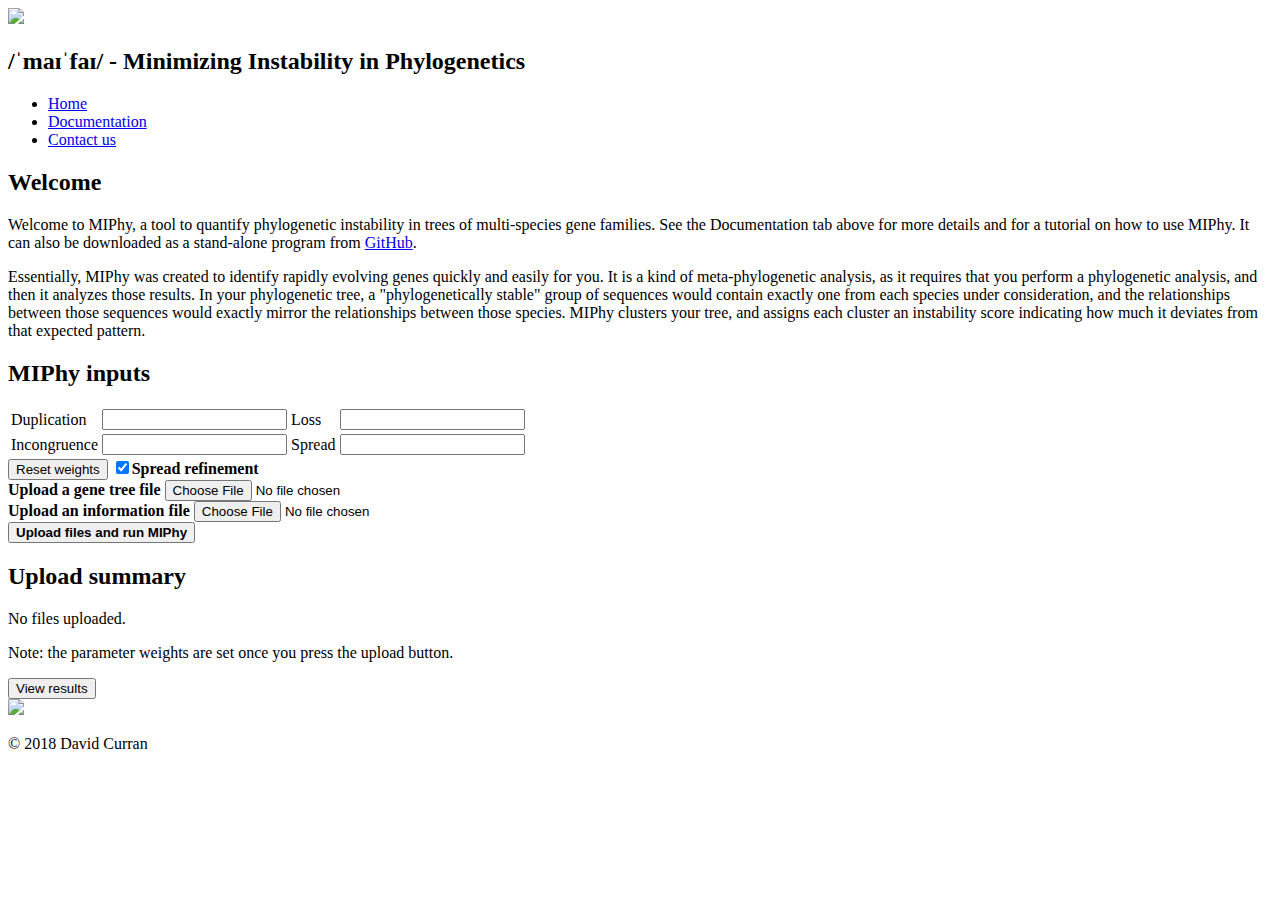
==== miphy_resources/resources/templates/index.html @ 5b9a38cd "jan 4" ====
<!DOCTYPE html>
<html lang="en">
  <head>
    <meta charset="utf-8">
    <meta http-equiv="X-UA-Compatible" content="IE=edge">
    <meta name="viewport" content="width=device-width, initial-scale=1">
    <meta name="description" content="MIPhy web portal">
    <meta name="author" content="Dave Curran">
    <title>MIPhy</title>
    <script src="static/libs/jquery-1.11.1.min.js"></script>
    <script src="static/libs/jquery-ui.min.js"></script>
    <link rel="stylesheet" href="static/libs/jquery-ui.min.css">
    <link rel="stylesheet" href="static/libs/jquery-ui.theme.min.css">
    <script>
      var timestamp = +new Date;
      var url1 = 'static/css/core.css?v=' + timestamp;
      var url2 = 'static/css/index.css?v=' + timestamp;
      var iconurl = 'static/images/favicon.ico?v=' + timestamp;
      $('<link>')
        .appendTo('head')
        .attr({type : 'text/css', rel : 'stylesheet'})
        .attr('href', url1);
      $('<link>')
        .appendTo('head')
        .attr({type : 'text/css', rel : 'stylesheet'})
        .attr('href', url2);
      $('<link>')
        .appendTo('head')
        .attr({rel : 'icon'})
        .attr('href', iconurl);
    </script>
  </head>
  <body class="light-bg">
    <div id="pageDiv">

      <div id="header" class="dark-bg">
        <div id="headerContainer">
          <a href="/"><img id="headerImg" src="static/images/miphy_icon_bw.png" /></a>
          <h2 id="headerSubtitle">/&#712ma&#618&#712fa&#618/ - Minimizing Instability in Phylogenetics</h2>
        </div>
        <div class="clearfix"></div>
      </div>
      <div id="navBar">
        <ul id="navMenu">
          <li><a id="navHome" href="/" target="_blank">Home</a></li>
          <li><a id="navDocs" href="/docs" target="_blank">Documentation</a></li>
          <li><a id="navContact" href="/contact" target="_blank">Contact us</a></li>
        </ul>
      </div>

      <div id="mainBody">
        <!--<img id="bgTreeImg" src="static/images/miphy_bg_tree.png" />-->
        <div id="detailsPane" class="style-box">
          <h2>Welcome</h2>
          <p>Welcome to MIPhy, a tool to quantify phylogenetic instability in trees of multi-species gene families. See the Documentation tab above for more details and for a tutorial on how to use MIPhy. It can also be downloaded as a stand-alone program from <a href="https://github.com/dave-the-scientist/miphy">GitHub</a>.</p>
          <p>Essentially, MIPhy was created to identify rapidly evolving genes quickly and easily for you. It is a kind of meta-phylogenetic analysis, as it requires that you perform a phylogenetic analysis, and then it analyzes those results. In your phylogenetic tree, a "phylogenetically stable" group of sequences would contain exactly one from each species under consideration, and the relationships between those sequences would exactly mirror the relationships between those species. MIPhy clusters your tree, and assigns each cluster an instability score indicating how much it deviates from that expected pattern.</p>
        </div>
        <div class="clearfix"></div>

        <div id="parametersPane" class="style-box">
          <h2>MIPhy inputs</h2>
          <table id="parametersTable"><tbody>
            <tr>
              <td><label for="dups-spinner">Duplication</label></td>
              <td><input id="dups-spinner" class="param-spinner" /></td>
              <td><label for="loss-spinner">Loss</label></td>
              <td><input id="loss-spinner" class="param-spinner" /></td>
            </tr>
            <tr>
              <td><label for="ils-spinner">Incongruence</label></td>
              <td><input id="ils-spinner" class="param-spinner" /></td>
              <td><label for="spread-spinner">Spread</label></td>
              <td><input id="spread-spinner" class="param-spinner" /></td>
            </tr>
          </tbody></table>
          <button id="paramResetButton">Reset weights</button>
          <label><input id="spreadRefinementCheck" type="checkbox" checked /><b>Spread refinement</b></label>
          <form id="upload-files" method="post" enctype="multipart/form-data">
            <label for="tree-file"><b>Upload a gene tree file</b></label>
            <input id="upload-tree-input" name="tree-file" type="file">
            <div class="clearfix"></div>
            <label for="info-file"><b>Upload an information file</b></label>
            <input id="upload-info-input" name="info-file" type="file">
          </form>
          <button id="uploadButton" type="button"><b>Upload files and run MIPhy</b></button>

          <h2>Upload summary</h2>
          <div id="summaryText">
            <p>No files uploaded.</p>
            <p>Note: the parameter weights are set once you press the upload button.</p>
          </div>
          <button id="viewResultsButton">View results</button>
        </div>
        <img id="bgTreeImg" src="static/images/miphy_bg_tree.png" />
        <div class="clearfix"></div>
      </div>

      <div id="footerDiv" class="dark-bg">
        <p>&copy; 2018 David Curran</p>
      </div>
      <div class="clearfix"></div>
    </div>
    <!-- <script src="static/js/index.js"></script> -->
    <script>
      var timestamp = +new Date;
      var url = "static/js/index.js?t=" + timestamp;
      $.getScript(url);
    </script>
  </body>
</html>
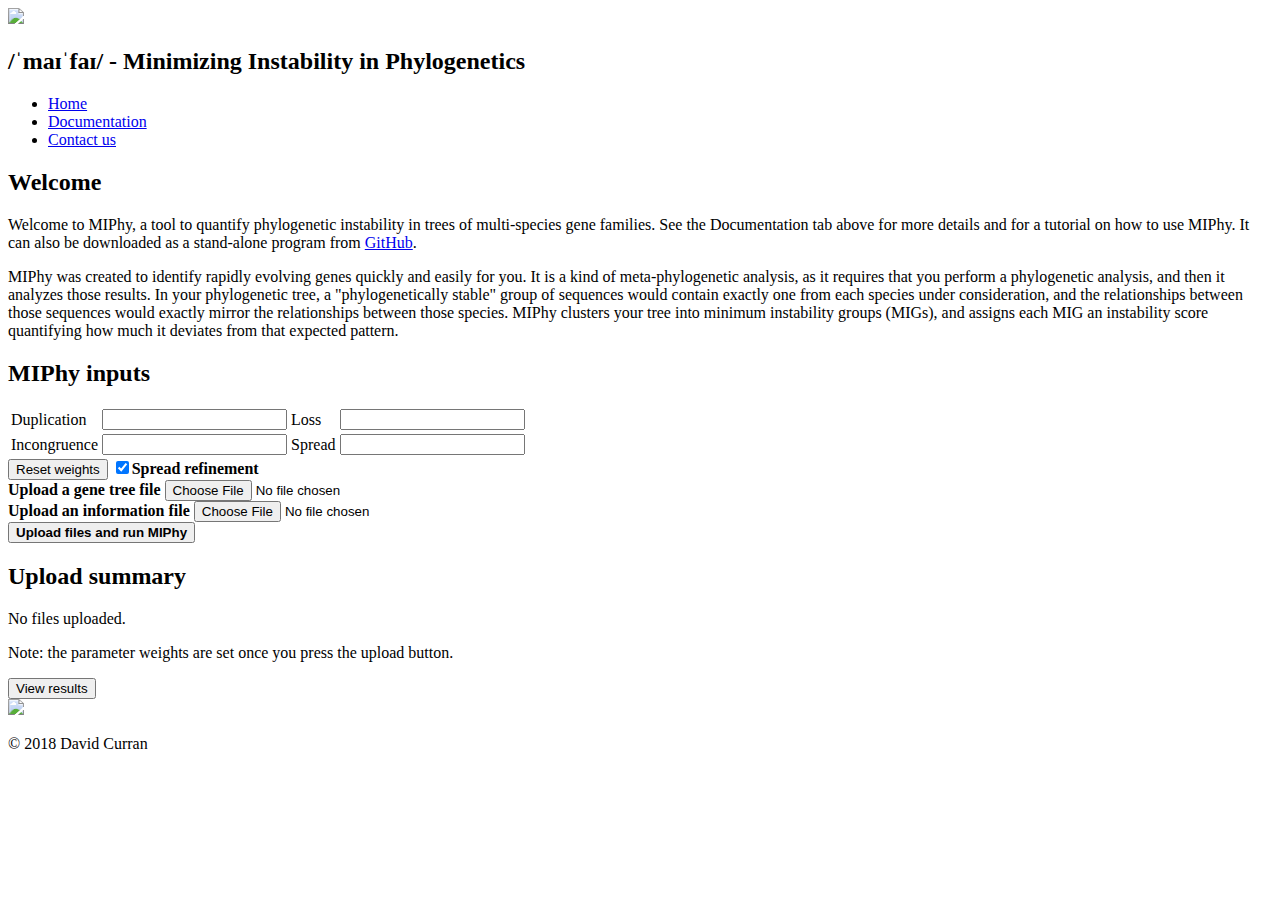
==== commit 42470574: "jan 8" ====
--- a/miphy_resources/resources/templates/index.html
+++ b/miphy_resources/resources/templates/index.html
@@ -53,7 +53,7 @@
         <div id="detailsPane" class="style-box">
           <h2>Welcome</h2>
           <p>Welcome to MIPhy, a tool to quantify phylogenetic instability in trees of multi-species gene families. See the Documentation tab above for more details and for a tutorial on how to use MIPhy. It can also be downloaded as a stand-alone program from <a href="https://github.com/dave-the-scientist/miphy">GitHub</a>.</p>
-          <p>Essentially, MIPhy was created to identify rapidly evolving genes quickly and easily for you. It is a kind of meta-phylogenetic analysis, as it requires that you perform a phylogenetic analysis, and then it analyzes those results. In your phylogenetic tree, a "phylogenetically stable" group of sequences would contain exactly one from each species under consideration, and the relationships between those sequences would exactly mirror the relationships between those species. MIPhy clusters your tree, and assigns each cluster an instability score indicating how much it deviates from that expected pattern.</p>
+          <p>MIPhy was created to identify rapidly evolving genes quickly and easily for you. It is a kind of meta-phylogenetic analysis, as it requires that you perform a phylogenetic analysis, and then it analyzes those results. In your phylogenetic tree, a "phylogenetically stable" group of sequences would contain exactly one from each species under consideration, and the relationships between those sequences would exactly mirror the relationships between those species. MIPhy clusters your tree into minimum instability groups (MIGs), and assigns each MIG an instability score quantifying how much it deviates from that expected pattern.</p>
         </div>
         <div class="clearfix"></div>
 
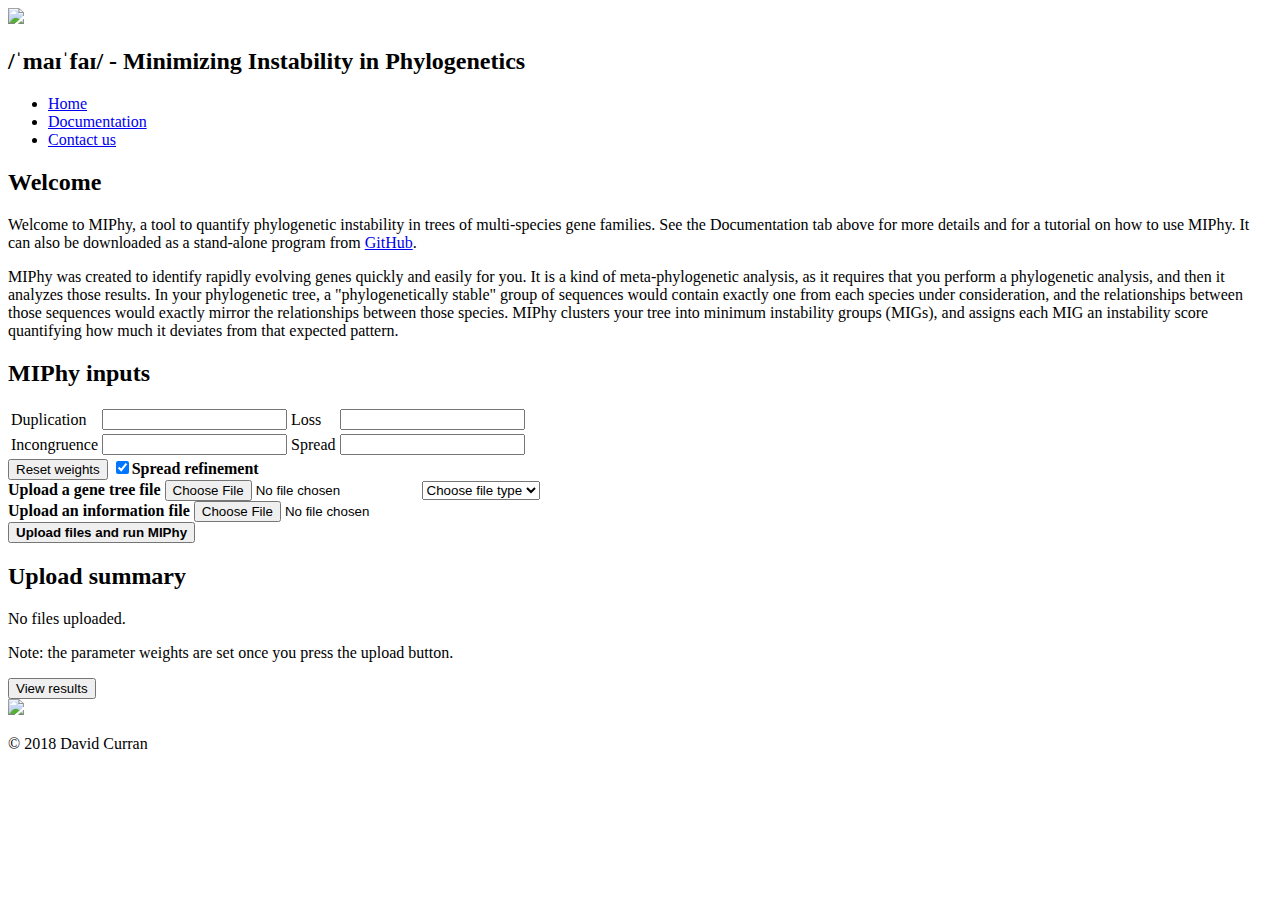
==== commit 4e165add: "overhauled tree input and modifications" ====
--- a/miphy_resources/resources/templates/index.html
+++ b/miphy_resources/resources/templates/index.html
@@ -78,6 +78,13 @@
           <form id="upload-files" method="post" enctype="multipart/form-data">
             <label for="tree-file"><b>Upload a gene tree file</b></label>
             <input id="upload-tree-input" name="tree-file" type="file">
+            <select id="upload-file-type-select">
+              <option selected disabled>Choose file type</option>
+              <option value="newick">Newick tree</option>
+              <option value="nexus">NEXUS tree</option>
+              <option value="phyloxml">PhyloXML tree</option>
+              <option value="nexml">NeXML tree</option>
+            </select>
             <div class="clearfix"></div>
             <label for="info-file"><b>Upload an information file</b></label>
             <input id="upload-info-input" name="info-file" type="file">
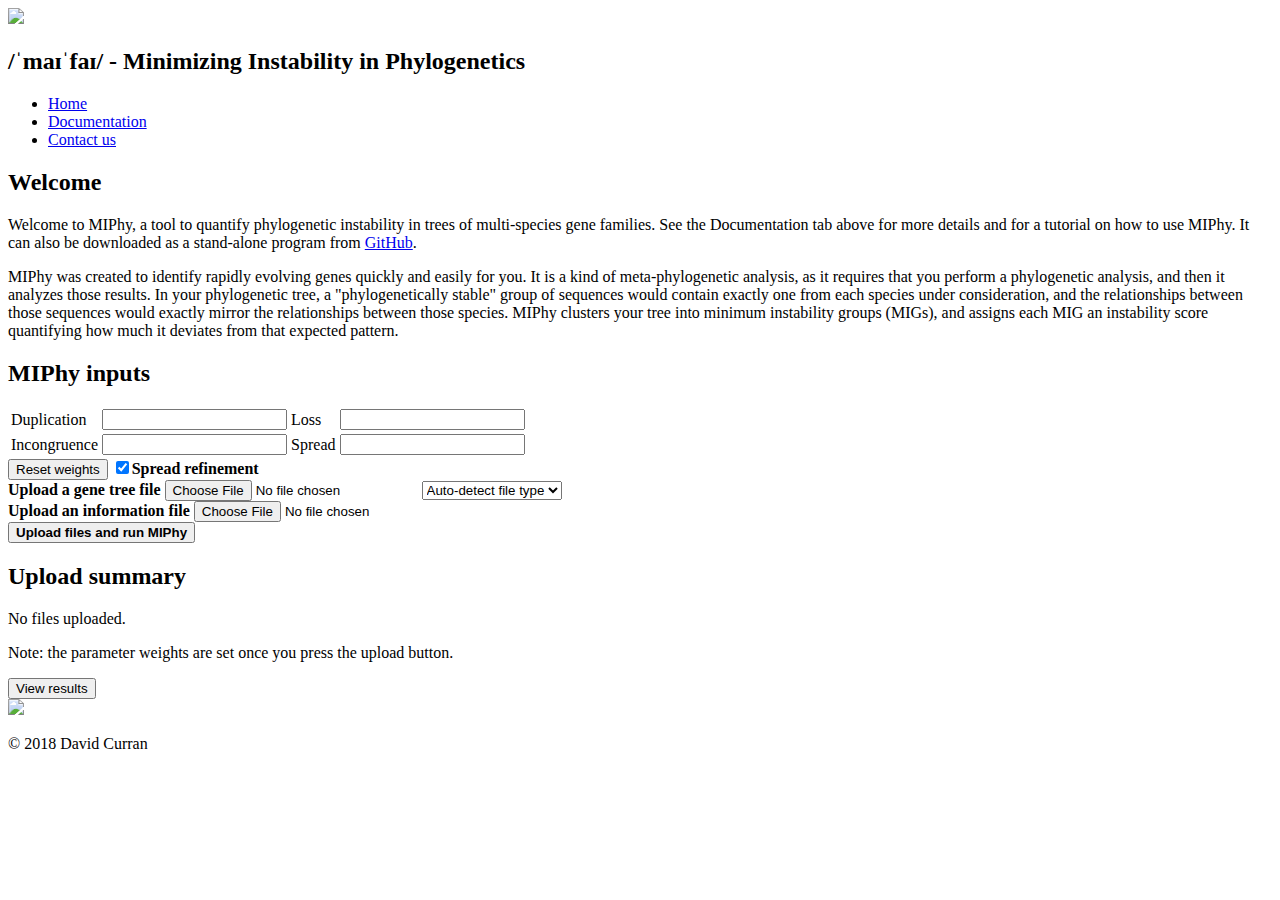
==== commit 3da37385: "redid the phylogenetics parsing" ====
--- a/miphy_resources/resources/templates/index.html
+++ b/miphy_resources/resources/templates/index.html
@@ -79,7 +79,7 @@
             <label for="tree-file"><b>Upload a gene tree file</b></label>
             <input id="upload-tree-input" name="tree-file" type="file">
             <select id="upload-file-type-select">
-              <option selected disabled>Choose file type</option>
+              <option selected value="auto">Auto-detect file type</option>
               <option value="newick">Newick tree</option>
               <option value="nexus">NEXUS tree</option>
               <option value="phyloxml">PhyloXML tree</option>
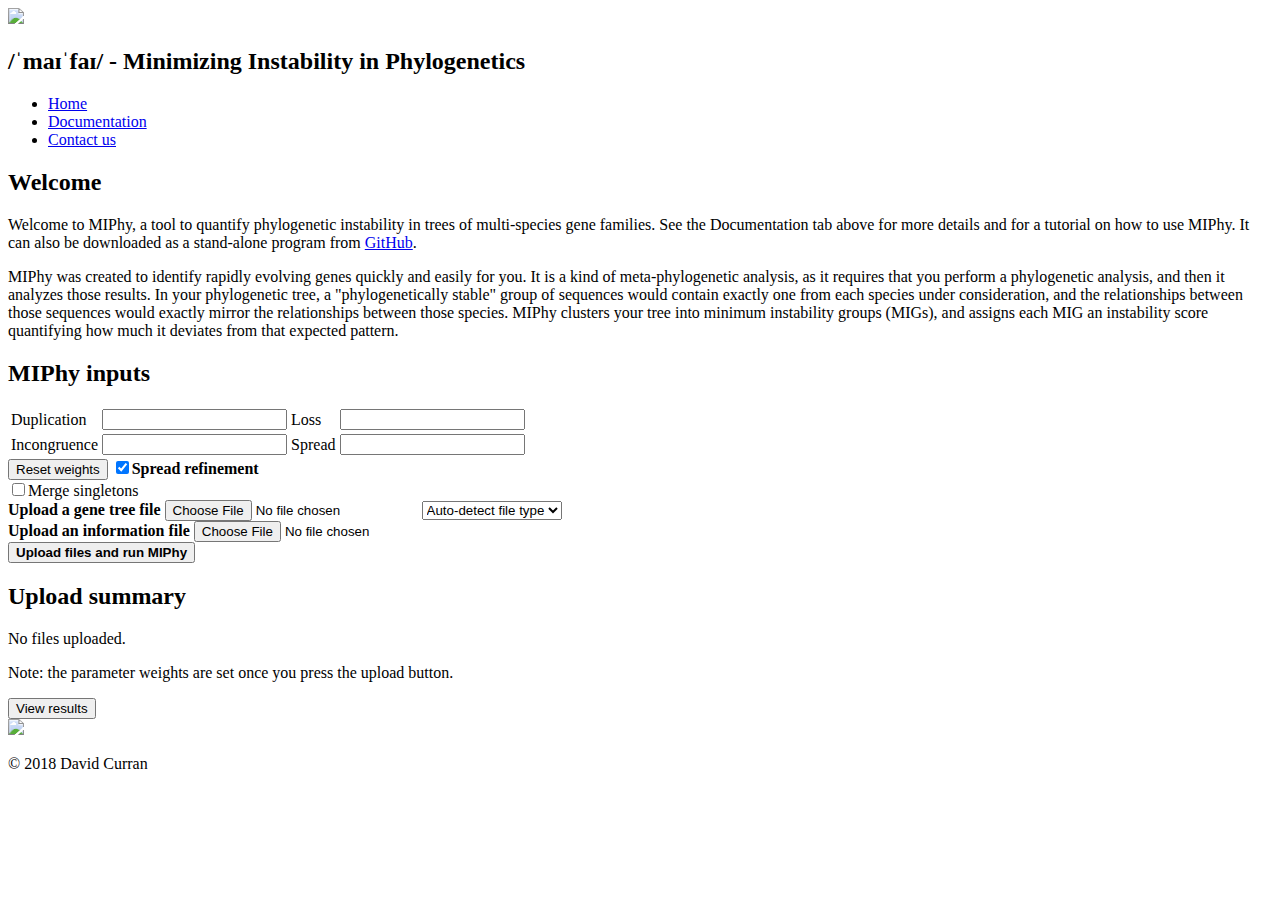
==== commit 23e582cb: "added merge_singletons option" ====
--- a/miphy_resources/resources/templates/index.html
+++ b/miphy_resources/resources/templates/index.html
@@ -35,8 +35,9 @@
 
       <div id="header" class="dark-bg">
         <div id="headerContainer">
-          <a href="/"><img id="headerImg" src="static/images/miphy_icon_bw.png" /></a>
-          <h2 id="headerSubtitle">/&#712ma&#618&#712fa&#618/ - Minimizing Instability in Phylogenetics</h2>
+          <a href="/" target="_blank"><img id="headerImg" src="static/images/miphy_icon_bw.png" /></a>
+          <h2 id="headerSubtitle">/&#712;ma&#618;&#712;fa&#618;/ - Minimizing Instability in Phylogenetics</h2>
+
         </div>
         <div class="clearfix"></div>
       </div>
@@ -75,6 +76,8 @@
           </tbody></table>
           <button id="paramResetButton">Reset weights</button>
           <label><input id="spreadRefinementCheck" type="checkbox" checked /><b>Spread refinement</b></label>
+          <div class="clearfix"></div>
+          <label title="Force singletons to merge with their sibling MIGs"><input id="mergeSingletonsCheck" type="checkbox" />Merge singletons</label>
           <form id="upload-files" method="post" enctype="multipart/form-data">
             <label for="tree-file"><b>Upload a gene tree file</b></label>
             <input id="upload-tree-input" name="tree-file" type="file">
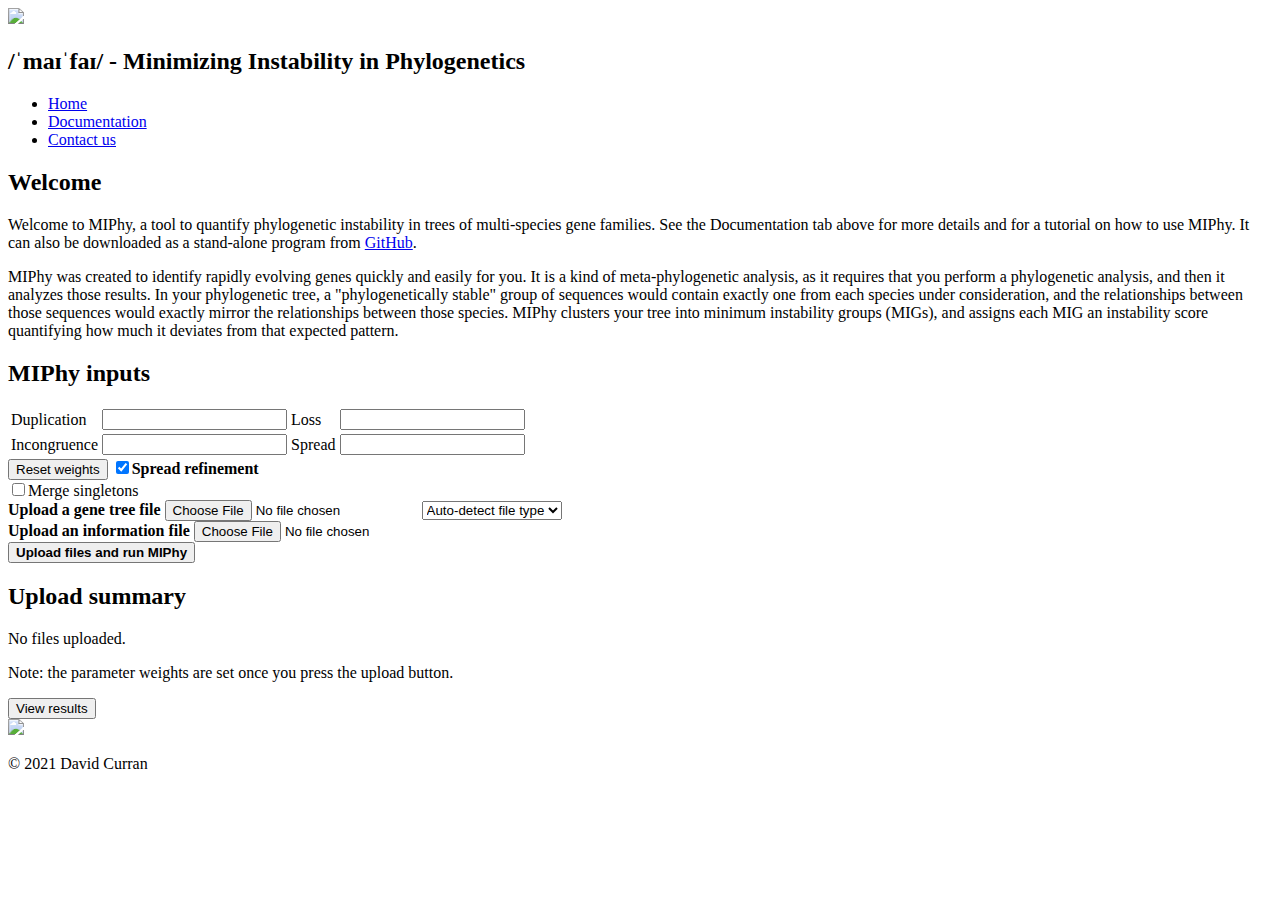
==== commit 4ed8123f: "added command line colours" ====
--- a/miphy_resources/resources/templates/index.html
+++ b/miphy_resources/resources/templates/index.html
@@ -106,7 +106,7 @@
       </div>
 
       <div id="footerDiv" class="dark-bg">
-        <p>&copy; 2018 David Curran</p>
+        <p>&copy; 2021 David Curran</p>
       </div>
       <div class="clearfix"></div>
     </div>
